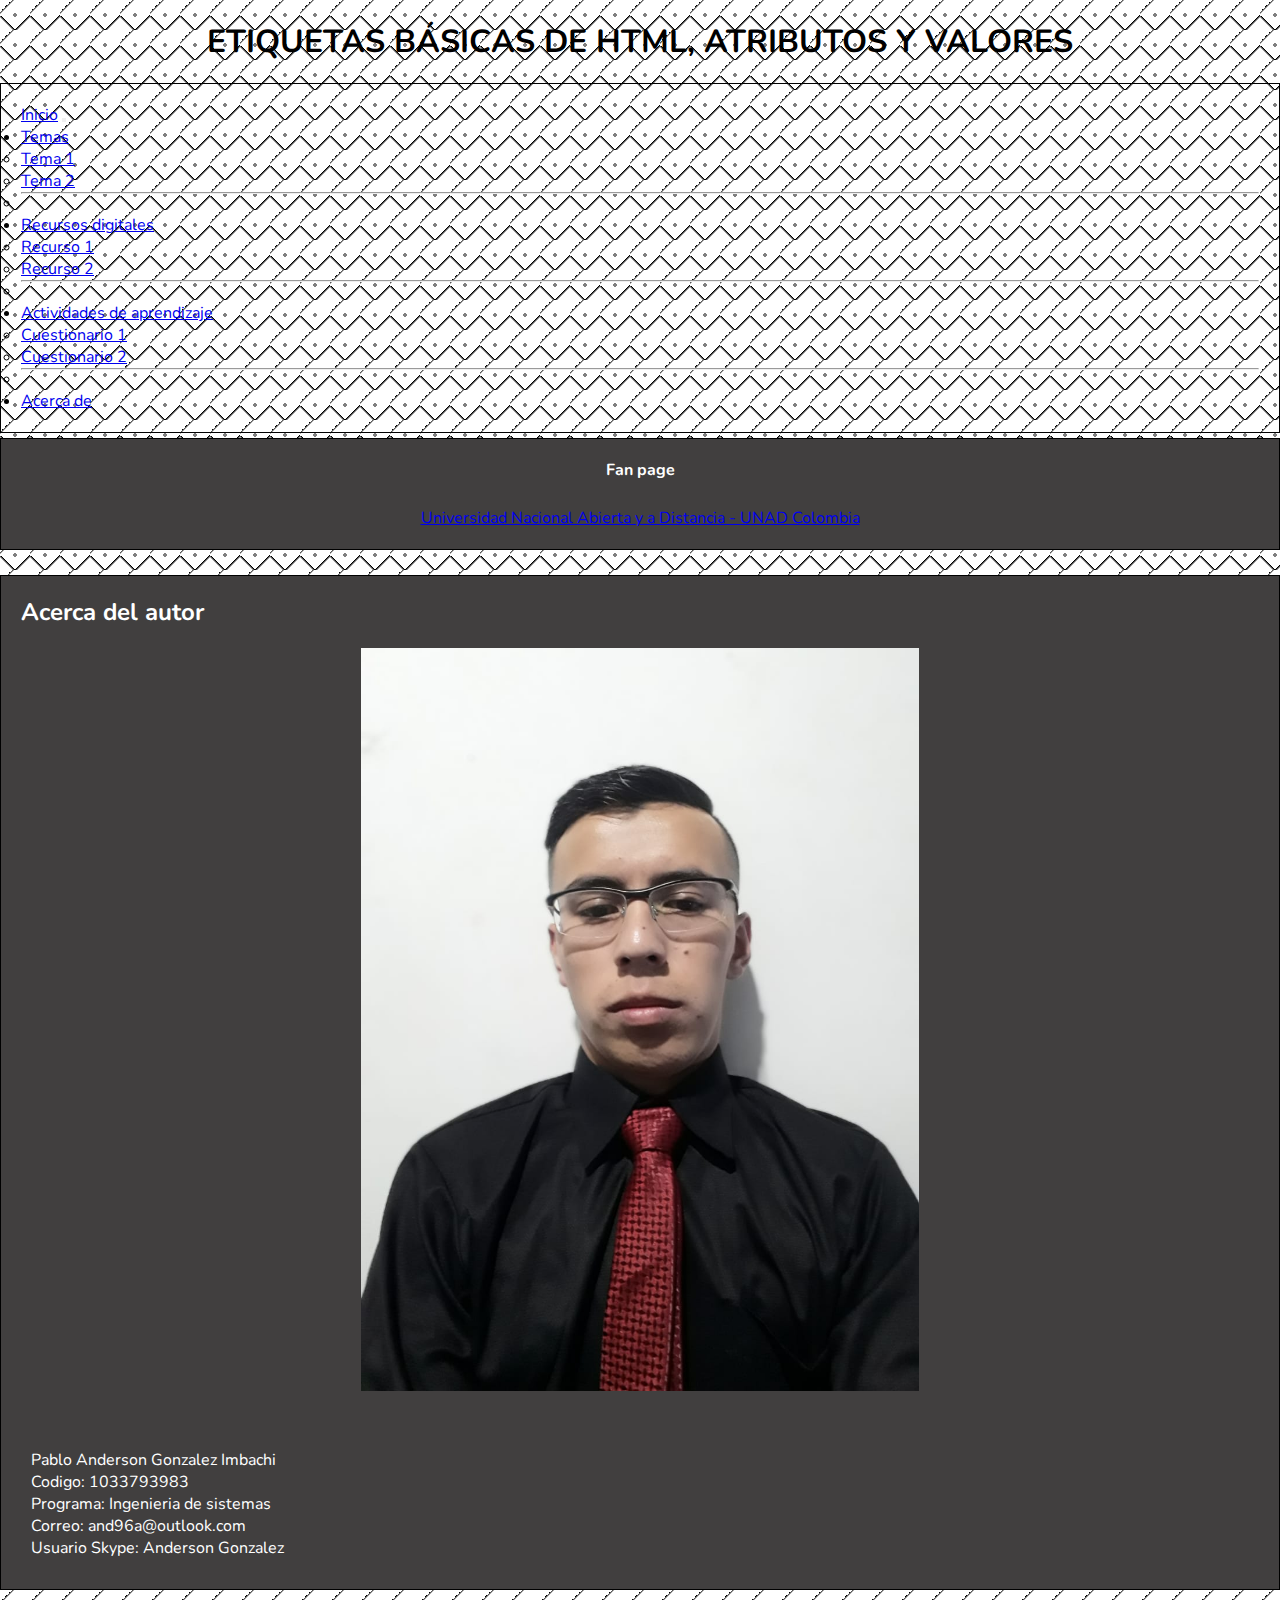
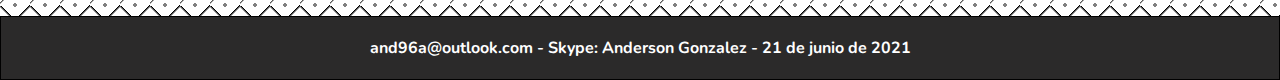
==== Fase4/acercade.html @ 256d3c21 "1" ====
<!DOCTYPE html>
<html lang="es">

<head>
    <meta charset="UTF-8">
    <meta http-equiv="X-UA-Compatible" content="IE=edge">
    <meta name="viewport" content="width=device-width, initial-scale=1.0">
    <title>actividad1.html</title>
    <link rel="preconnect" href="https://fonts.gstatic.com">
    <link href="https://fonts.googleapis.com/css2?family=Nunito:wght@300&display=swap" rel="stylesheet">
    <link rel="stylesheet" href="main.css">
    <link href="https://cdn.jsdelivr.net/npm/bootstrap@5.0.2/dist/css/bootstrap.min.css" rel="stylesheet"
        integrity="sha384-EVSTQN3/azprG1Anm3QDgpJLIm9Nao0Yz1ztcQTwFspd3yD65VohhpuuCOmLASjC" crossorigin="anonymous">
    <div id="fb-root"></div>
    <script async defer crossorigin="anonymous" src="https://connect.facebook.net/es_ES/sdk.js#xfbml=1&version=v11.0"
        nonce="ae72Dxps"></script>
    <script src="https://cdn.jsdelivr.net/npm/bootstrap@5.0.2/dist/js/bootstrap.bundle.min.js"
        integrity="sha384-MrcW6ZMFYlzcLA8Nl+NtUVF0sA7MsXsP1UyJoMp4YLEuNSfAP+JcXn/tWtIaxVXM"
        crossorigin="anonymous"></script>
</head>

<body>
    <header class="title">
        <h1>Etiquetas Básicas de HTML, atributos y valores </h1>
    </header>
    <nav class="navbar navbar-expand-lg navbar-light bg-light">
        <div class="container-fluid">
            <a class="navbar-brand" href="index.html">Inicio</a>
            <button class="navbar-toggler" type="button" data-bs-toggle="collapse"
                data-bs-target="#navbarSupportedContent" aria-controls="navbarSupportedContent" aria-expanded="false"
                aria-label="Toggle navigation">
                <span class="navbar-toggler-icon"></span>
            </button>
            <div class="collapse navbar-collapse" id="navbarSupportedContent">
                <ul class="navbar-nav me-auto mb-2 mb-lg-0">
                    <li class="nav-item dropdown">
                        <a class="nav-link dropdown-toggle" href="#" id="navbarDropdown" role="button"
                            data-bs-toggle="dropdown" aria-expanded="false">
                            Temas
                        </a>
                        <ul class="dropdown-menu" aria-labelledby="navbarDropdown">
                            <li><a class="dropdown-item" href="tema1.html">Tema 1</a></li>
                            <li><a class="dropdown-item" href="tema2.html">Tema 2</a></li>
                            <li>
                                <hr class="dropdown-divider">
                            </li>
                        </ul>
                    </li>
                    <li class="nav-item dropdown">
                        <a class="nav-link dropdown-toggle" href="#" id="navbarDropdown" role="button"
                            data-bs-toggle="dropdown" aria-expanded="false">
                            Recursos digitales
                        </a>
                        <ul class="dropdown-menu" aria-labelledby="navbarDropdown">
                            <li><a class="dropdown-item" href="recurso1.html">Recurso 1</a></li>
                            <li><a class="dropdown-item" href="recurso2.html">Recurso 2</a></li>
                            <li>
                                <hr class="dropdown-divider">
                            </li>
                        </ul>
                    </li>
                    <li class="nav-item dropdown">
                        <a class="nav-link dropdown-toggle" href="#" id="navbarDropdown" role="button"
                            data-bs-toggle="dropdown" aria-expanded="false">
                            Actividades de aprendizaje
                        </a>
                        <ul class="dropdown-menu" aria-labelledby="navbarDropdown">
                            <li><a class="dropdown-item" href="actividad1.html">Cuestionario 1</a></li>
                            <li><a class="dropdown-item" href="actividad2.html">Cuestionario 2</a></li>
                            <li>
                                <hr class="dropdown-divider">
                            </li>
                        </ul>
                    </li>
                    <li class="nav-item">
                        <a class="nav-link" href="acercade.html">Acerca de</a>
                    </li>
                </ul>                
            </div>
        </div>
    </nav>
    <div class="contenedor">
        <div class="row">
            <section class="col-1"></section>
            <aside class="col-2">
                <h4>Fan page</h4>
                <div class="fb-page" data-href="https://www.facebook.com/UniversidadUNAD/?ref=page_internal"
                    data-tabs="timeline" data-width="" data-height="1050" data-small-header="true"
                    data-adapt-container-width="true" data-hide-cover="false" data-show-facepile="true">
                    <blockquote cite="https://www.facebook.com/UniversidadUNAD/?ref=page_internal"
                        class="fb-xfbml-parse-ignore"><a
                            href="https://www.facebook.com/UniversidadUNAD/?ref=page_internal">Universidad Nacional
                            Abierta
                            y a Distancia - UNAD Colombia</a></blockquote>
                </div>
            </aside>
            <section class="col-8">
                <article class="article">
                    <h2>Acerca del autor</h2>
                        
                            
                            <div align="center"><img src="Imagenes/foto.jpg"></div> 
                            <br>
                            <p>Pablo Anderson Gonzalez Imbachi<br>
                            Codigo: 1033793983<br>
                            Programa: Ingenieria de sistemas <br>
                            Correo: and96a@outlook.com <br>
                            Usuario Skype: Anderson Gonzalez <br>
    
    
                        </p>
                </article> 
            </section>            
        </div>
    </div>
    <footer class="footer" align="center">
        <h4> and96a@outlook.com - Skype: Anderson Gonzalez - 21 de junio de 2021</h4>
    </footer>



</body>

</html>
---- Fase4/main.css ----
*{
    margin: 0;
    padding: 0;
}
body {
    background-image: linear-gradient(45deg, transparent 20%, black 25%, transparent 25%), 
                      linear-gradient(-45deg, transparent 20%, black 25%, transparent 25%), 
                      linear-gradient(-45deg, transparent 75%, black 80%, transparent 0),
                      radial-gradient(gray 2px, transparent 0);
    background-size: 30px 30px, 30px 30px;
    font-family: 'Nunito', sans-serif;
  }
  /*HEADER*/
  .title h1{
    padding: 20px 0;
    text-align: center;
    font-size: 2em;
    text-transform: uppercase;
  }
  .contenedor > .row .col-2,
  .contenedor > .row .col-8{   
      background-color: #fff;          
      margin: 1.6em auto;
      display: grid;
      gap: 1.6em;
      
  }
  .clearfix {
      clear: both;
  }  
  .contenedor > .row .col-2,
  .contenedor > .row .col-8,  
  .navbar,
  .footer{  
      background: fff;
      padding: 20px;
      border: 1px solid #000000;
  }    
  .footer {      
      background-color: rgb(43, 42, 42);
      color: #fff;      
  }
   .contenedor img{
      width: 45%;
      margin-top: 20px;
      margin-bottom: 20px;                 
  }
  .contenedor .row .col-2{      
      background-color: rgb(65, 63, 63);
      padding: 20px;
      margin-top: 5px;
      color: #fff;
      display: flex;
      justify-content: center;
      align-items: center;
      flex-direction: column;
  }
  .contenedor > .row .col-8{  
      background: rgb(65, 63, 63) ;
      padding: 20px;
      margin-top: 5px;
      color: #fff;
  }
  .col-8 .article h1,
  .col-8 .article p{
      padding: 10px;
  }
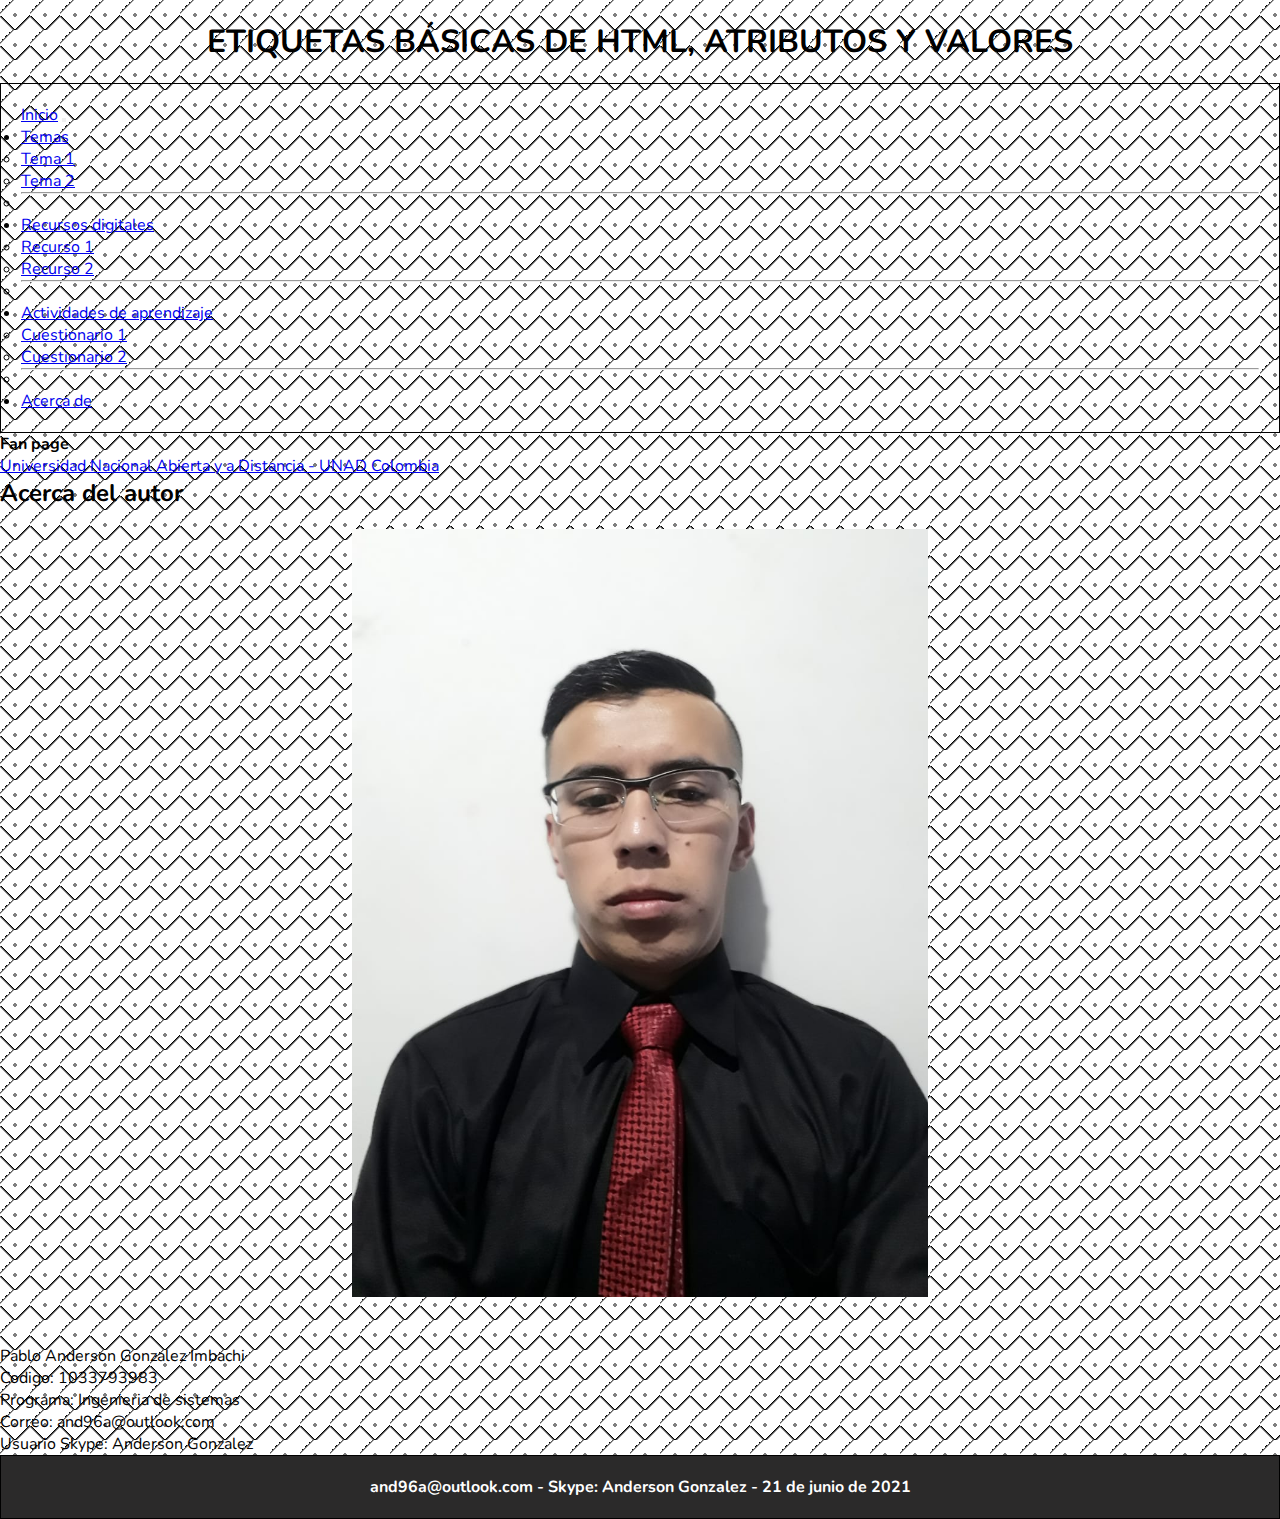
==== commit f00ec150: "Fase 4 repost" ====
--- a/Fase4/acercade.html
+++ b/Fase4/acercade.html
@@ -5,7 +5,7 @@
     <meta charset="UTF-8">
     <meta http-equiv="X-UA-Compatible" content="IE=edge">
     <meta name="viewport" content="width=device-width, initial-scale=1.0">
-    <title>actividad1.html</title>
+    <title>Acerca de.html</title>
     <link rel="preconnect" href="https://fonts.gstatic.com">
     <link href="https://fonts.googleapis.com/css2?family=Nunito:wght@300&display=swap" rel="stylesheet">
     <link rel="stylesheet" href="main.css">
@@ -82,7 +82,7 @@
     <div class="contenedor">
         <div class="row">
             <section class="col-1"></section>
-            <aside class="col-2">
+            <aside class="col-3">
                 <h4>Fan page</h4>
                 <div class="fb-page" data-href="https://www.facebook.com/UniversidadUNAD/?ref=page_internal"
                     data-tabs="timeline" data-width="" data-height="1050" data-small-header="true"
@@ -94,7 +94,7 @@
                             y a Distancia - UNAD Colombia</a></blockquote>
                 </div>
             </aside>
-            <section class="col-8">
+            <section class="col-7">
                 <article class="article">
                     <h2>Acerca del autor</h2>
                         
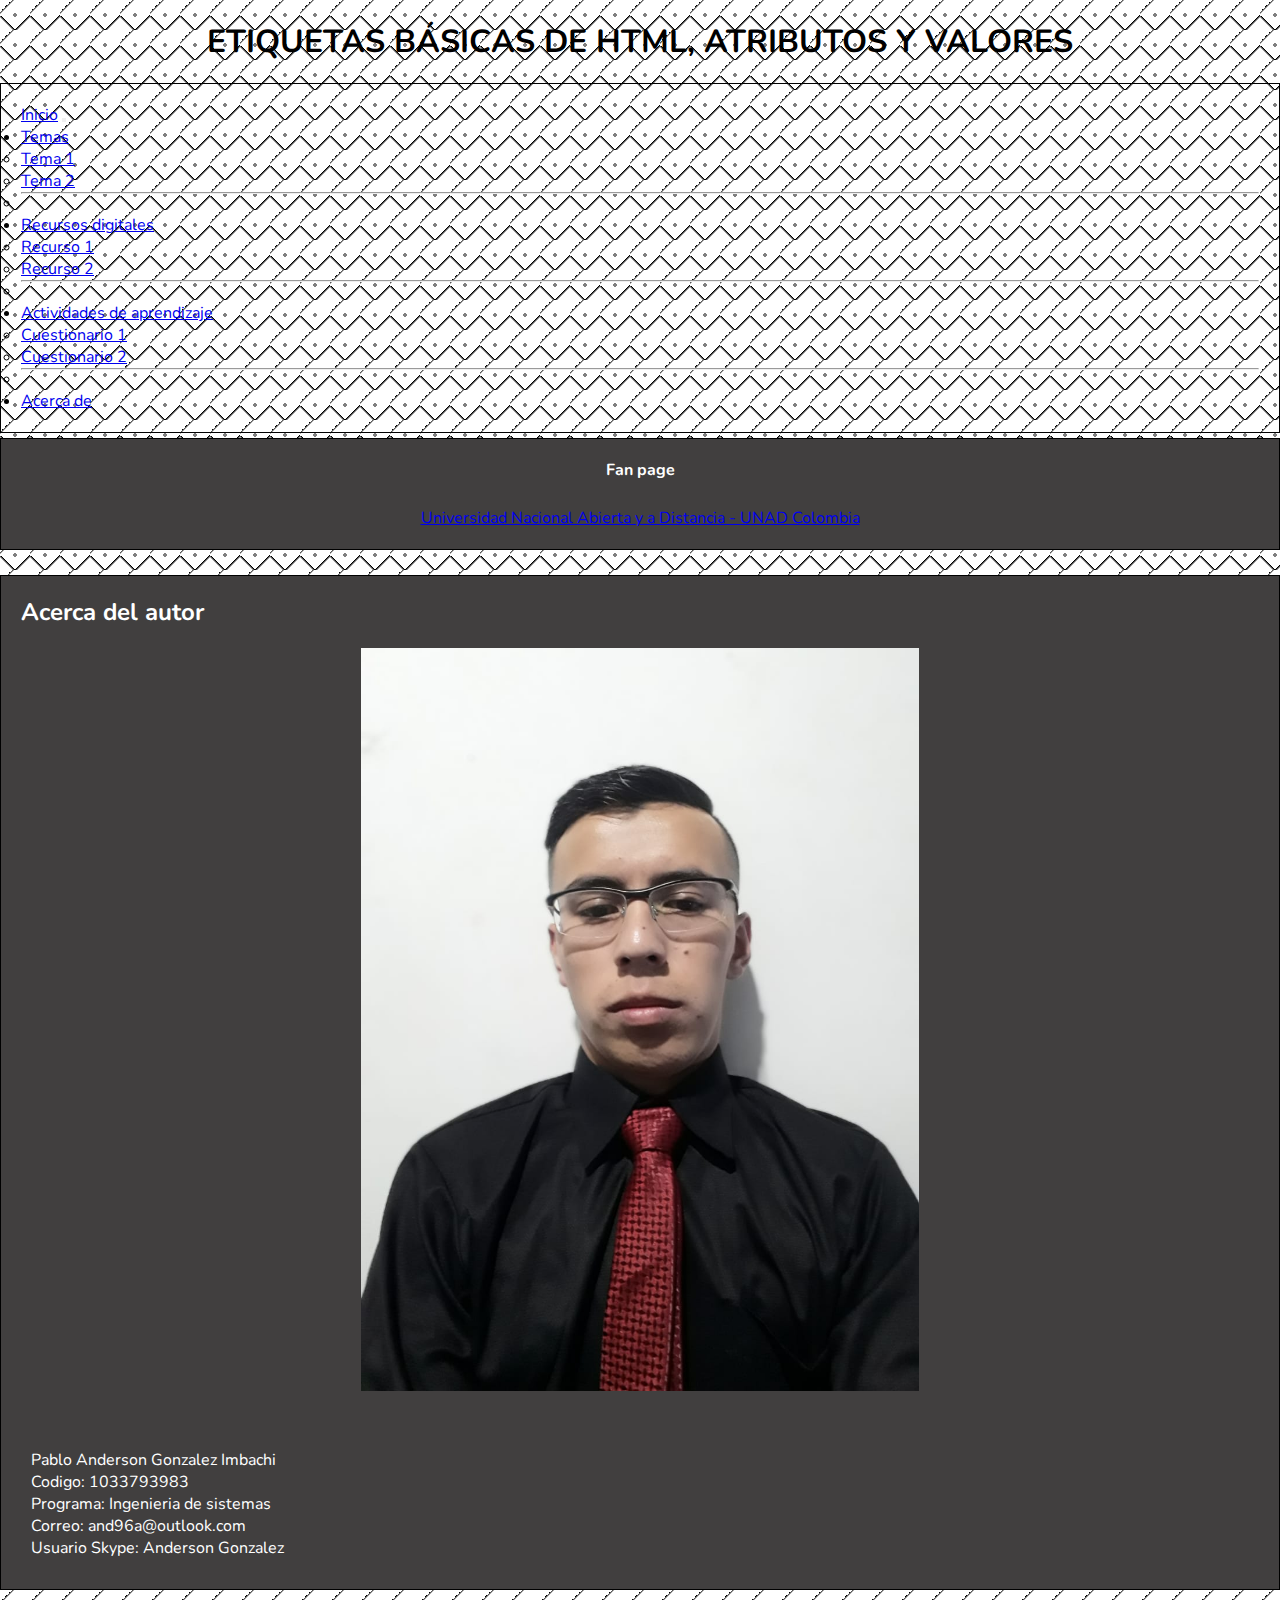
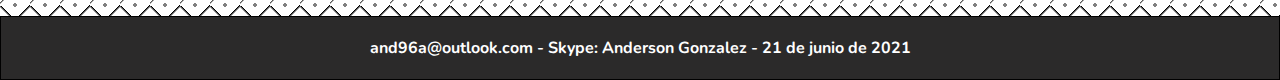
==== commit 65e944e7: "Recompos" ====
--- a/Fase4/acercade.html
+++ b/Fase4/acercade.html
@@ -82,7 +82,7 @@
     <div class="contenedor">
         <div class="row">
             <section class="col-1"></section>
-            <aside class="col-3">
+            <aside class="col-2">
                 <h4>Fan page</h4>
                 <div class="fb-page" data-href="https://www.facebook.com/UniversidadUNAD/?ref=page_internal"
                     data-tabs="timeline" data-width="" data-height="1050" data-small-header="true"
@@ -94,7 +94,7 @@
                             y a Distancia - UNAD Colombia</a></blockquote>
                 </div>
             </aside>
-            <section class="col-7">
+            <section class="col-8">
                 <article class="article">
                     <h2>Acerca del autor</h2>
                         
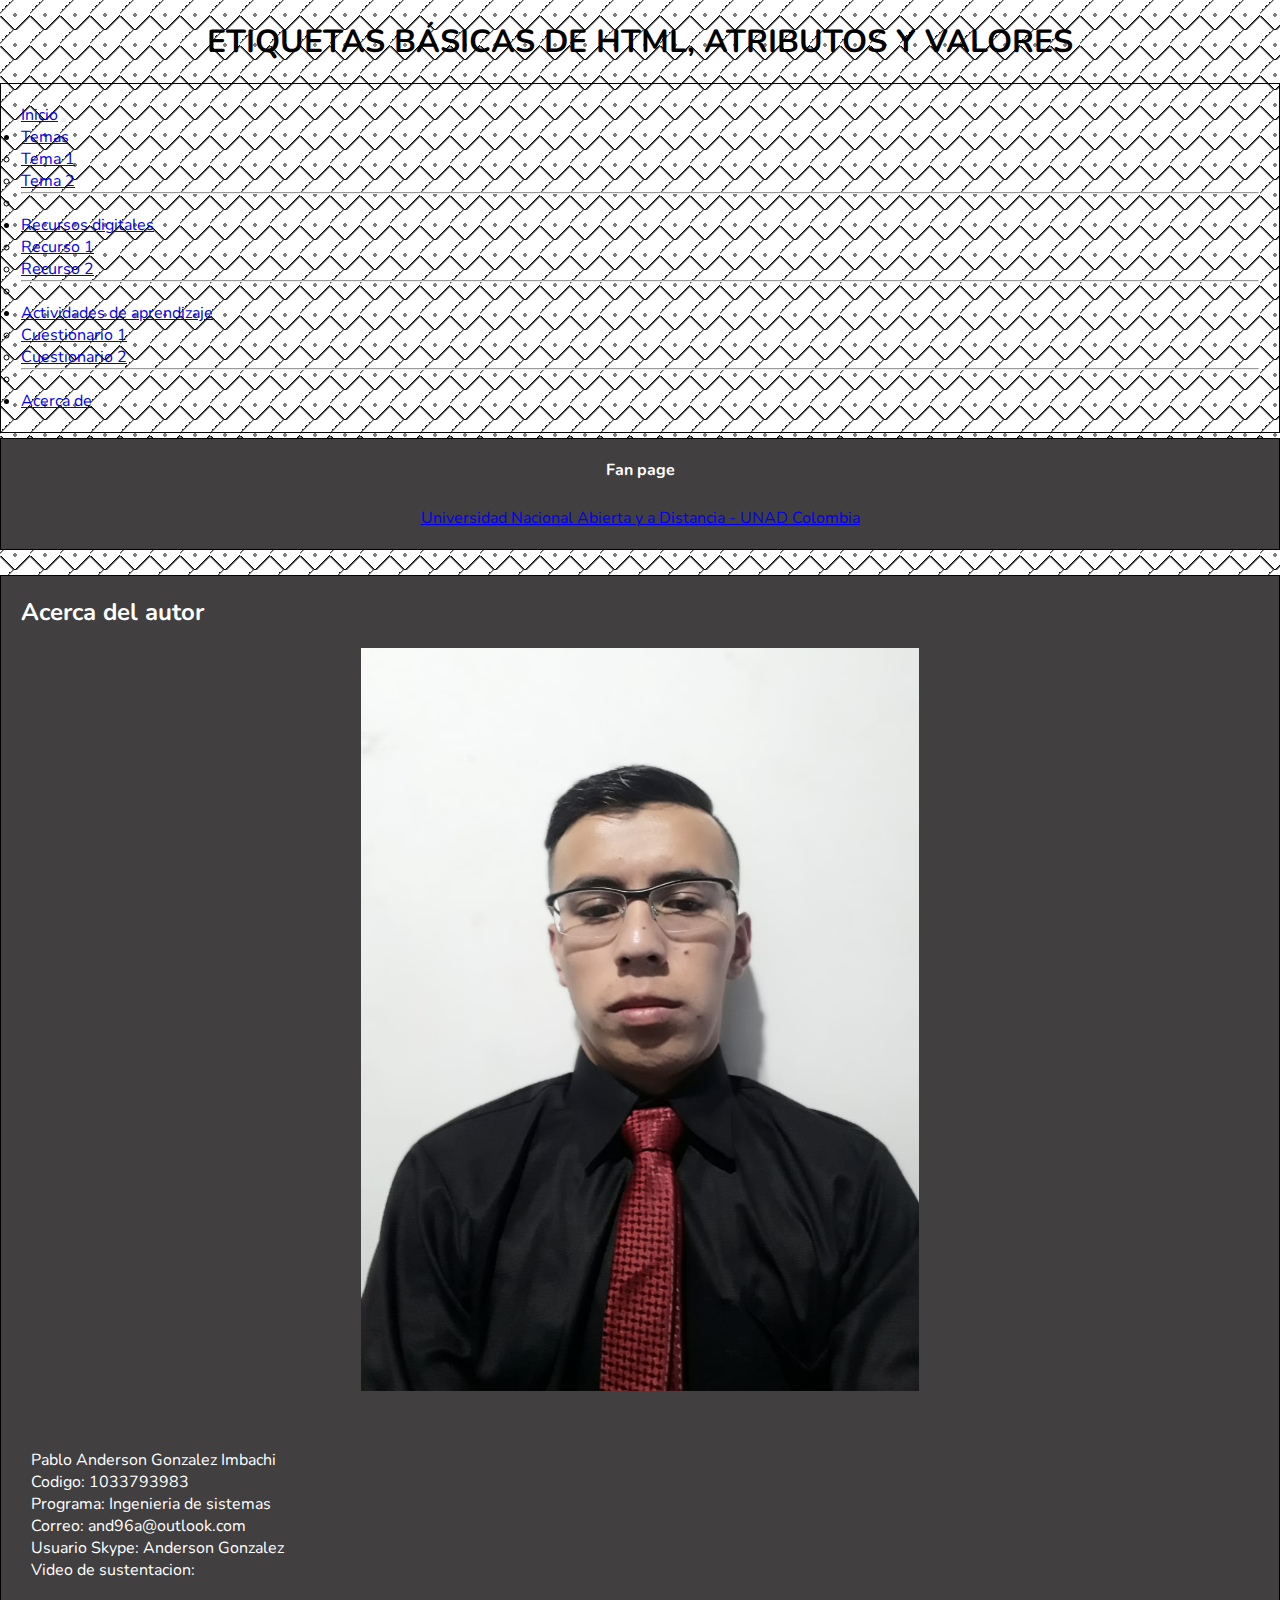
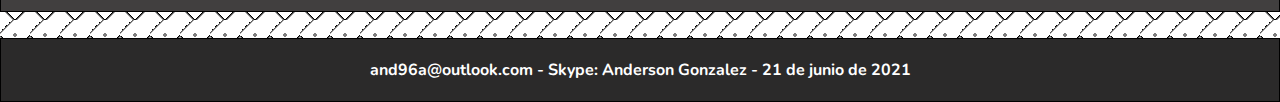
==== commit 5f9d7571: "Upgrade" ====
--- a/Fase4/acercade.html
+++ b/Fase4/acercade.html
@@ -82,7 +82,7 @@
     <div class="contenedor">
         <div class="row">
             <section class="col-1"></section>
-            <aside class="col-2">
+            <aside class="col-3">
                 <h4>Fan page</h4>
                 <div class="fb-page" data-href="https://www.facebook.com/UniversidadUNAD/?ref=page_internal"
                     data-tabs="timeline" data-width="" data-height="1050" data-small-header="true"
@@ -94,7 +94,7 @@
                             y a Distancia - UNAD Colombia</a></blockquote>
                 </div>
             </aside>
-            <section class="col-8">
+            <section class="col-7">
                 <article class="article">
                     <h2>Acerca del autor</h2>
                         
@@ -106,6 +106,7 @@
                             Programa: Ingenieria de sistemas <br>
                             Correo: and96a@outlook.com <br>
                             Usuario Skype: Anderson Gonzalez <br>
+                            Video de sustentacion:
     
     
                         </p>
--- a/Fase4/main.css
+++ b/Fase4/main.css
@@ -17,8 +17,8 @@
     font-size: 2em;
     text-transform: uppercase;
   }
-  .contenedor > .row .col-2,
-  .contenedor > .row .col-8{   
+  .contenedor > .row .col-3,
+  .contenedor > .row .col-7{   
       background-color: #fff;          
       margin: 1.6em auto;
       display: grid;
@@ -28,8 +28,8 @@
   .clearfix {
       clear: both;
   }  
-  .contenedor > .row .col-2,
-  .contenedor > .row .col-8,  
+  .contenedor > .row .col-3,
+  .contenedor > .row .col-7,  
   .navbar,
   .footer{  
       background: fff;
@@ -45,7 +45,7 @@
       margin-top: 20px;
       margin-bottom: 20px;                 
   }
-  .contenedor .row .col-2{      
+  .contenedor .row .col-3{      
       background-color: rgb(65, 63, 63);
       padding: 20px;
       margin-top: 5px;
@@ -55,14 +55,14 @@
       align-items: center;
       flex-direction: column;
   }
-  .contenedor > .row .col-8{  
+  .contenedor > .row .col-7{  
       background: rgb(65, 63, 63) ;
       padding: 20px;
       margin-top: 5px;
       color: #fff;
   }
-  .col-8 .article h1,
-  .col-8 .article p{
+  .col-7 .article h1,
+  .col-7 .article p{
       padding: 10px;
   } 
 
